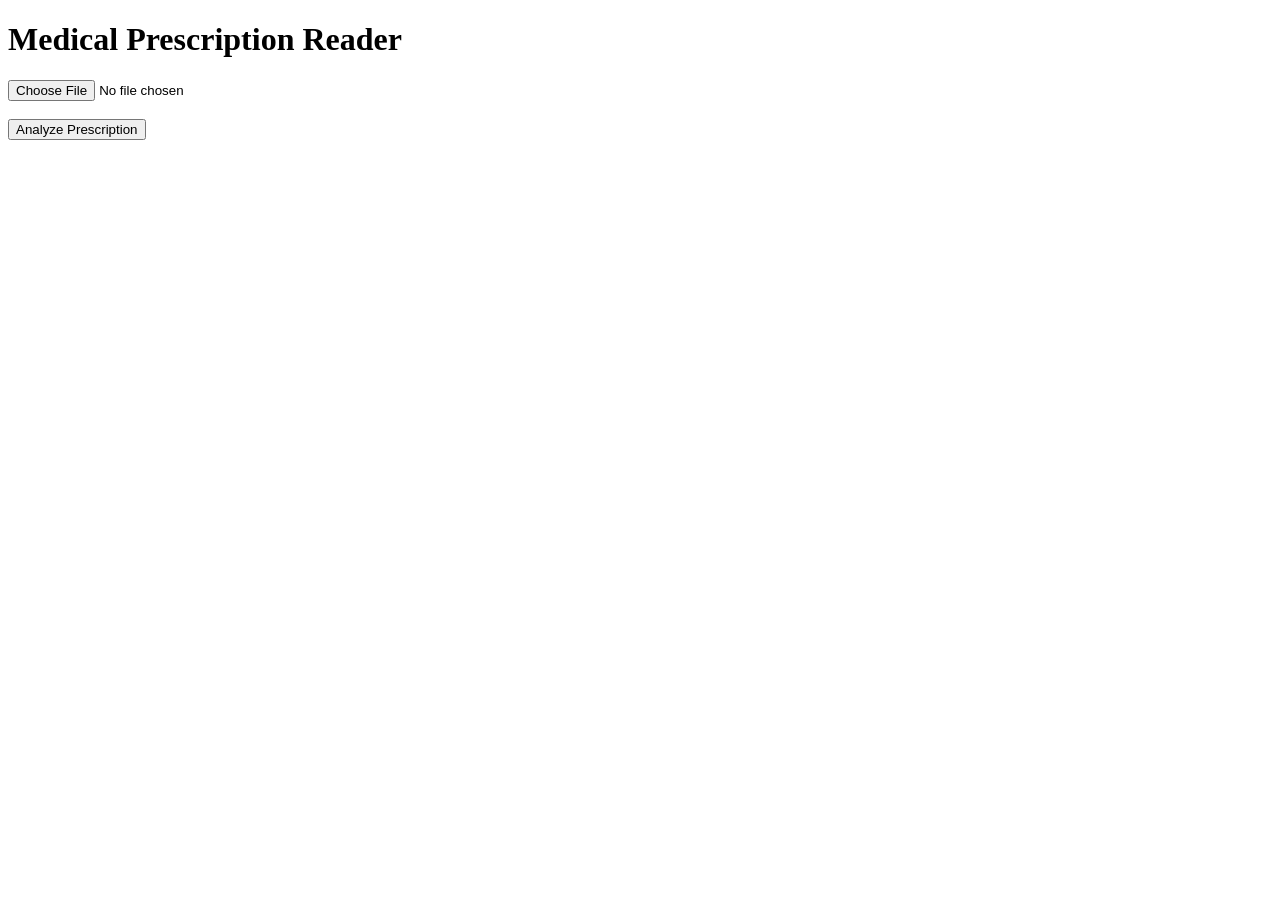
==== templates/index.html @ e11c8315 "Initial commit" ====
<!DOCTYPE html>
<html>
<head>
    <title>Medical Prescription Reader</title>
</head>
<body>

    <h1>Medical Prescription Reader</h1>

    <form action="/analyze" method="POST" enctype="multipart/form-data">

        <input type="file" name="file" required>

        <br><br>

        <button type="submit">
            Analyze Prescription
        </button>

    </form>

</body>
</html>
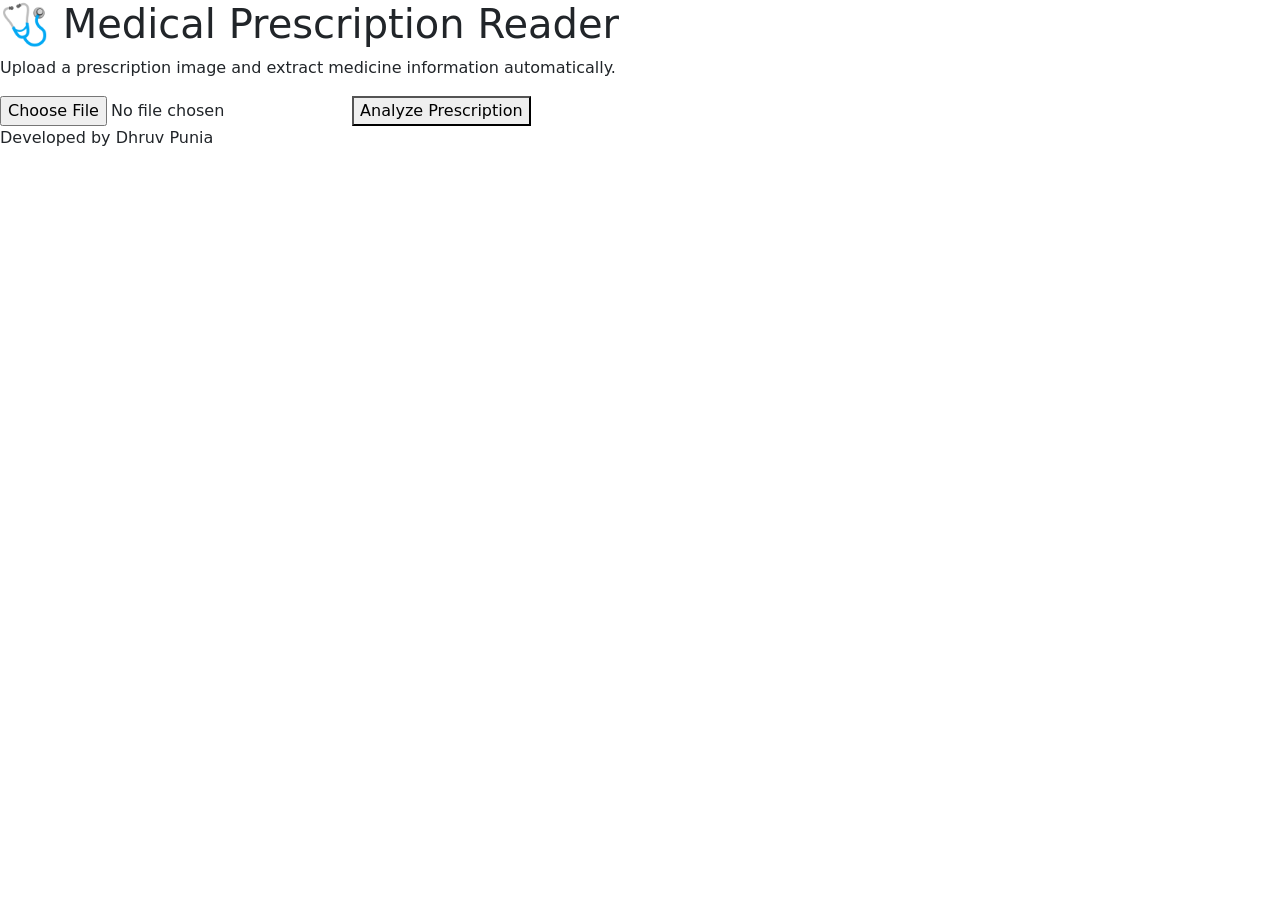
==== commit 879bc675: "update" ====
--- a/templates/index.html
+++ b/templates/index.html
@@ -1,23 +1,77 @@
 <!DOCTYPE html>
 <html>
+
 <head>
+
     <title>Medical Prescription Reader</title>
+
+    <link href="https://cdn.jsdelivr.net/npm/bootstrap@5.3.3/dist/css/bootstrap.min.css" rel="stylesheet">
+
+    <link rel="stylesheet" href="{{ url_for('static', filename='style.css') }}">
+
 </head>
+
 <body>
 
-    <h1>Medical Prescription Reader</h1>
+<div class="main-container">
 
-    <form action="/analyze" method="POST" enctype="multipart/form-data">
+    <div class="card-box">
 
-        <input type="file" name="file" required>
+        <h1 class="title">
+            🩺 Medical Prescription Reader
+        </h1>
 
-        <br><br>
+        <p class="subtitle">
+            Upload a prescription image and extract medicine information automatically.
+        </p>
 
-        <button type="submit">
-            Analyze Prescription
-        </button>
+        <form action="/analyze" method="POST" enctype="multipart/form-data">
 
-    </form>
+    <input
+        type="file"
+        name="file"
+        required>
+
+    <button type="submit">
+        Analyze Prescription
+    </button>
+
+</form>
+
+        <div class="footer">
+            Developed by Dhruv Punia
+        </div>
+
+    </div>
+
+</div>
+
+<script>
+
+const fileInput = document.getElementById("fileInput");
+const preview = document.getElementById("preview");
+
+fileInput.addEventListener("change", function(){
+
+    const file = this.files[0];
+
+    if(file){
+
+        preview.src = URL.createObjectURL(file);
+        preview.style.display = "block";
+
+    }
+
+});
+
+document.getElementById("analyzeBtn").addEventListener("click", function(){
+
+    this.innerHTML = "Analyzing...";
+    this.disabled = true;
+
+});
+
+</script>
 
 </body>
 </html>
